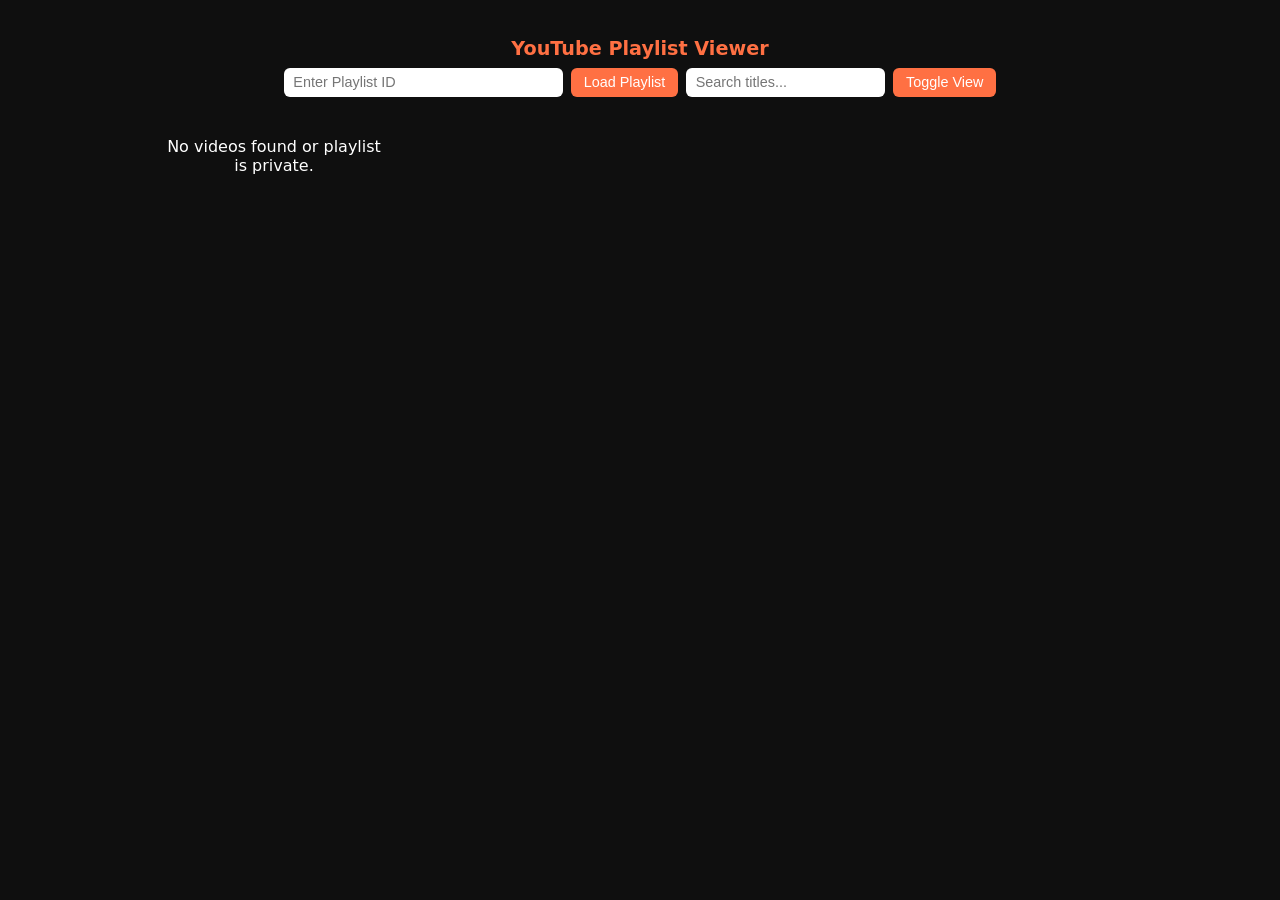
==== index.html @ bc44ed7c "YT PL fetching with search and enhancements" ====
<!DOCTYPE html>
<html lang="en">
<head>
  <meta charset="UTF-8" />
  <meta name="viewport" content="width=device-width, initial-scale=1.0" />
  <title>YouTube Playlist Viewer (Enhanced)</title>
  <style>
    body {
      font-family: system-ui, sans-serif;
      background: #0f0f0f;
      color: #fff;
      display: flex;
      flex-direction: column;
      align-items: center;
      padding: 1rem;
    }

    h1 {
      font-size: 1.2rem;
      margin-bottom: 0.5rem;
      color: #ff7043;
    }

    #controls {
      display: flex;
      flex-wrap: wrap;
      justify-content: center;
      gap: 0.5rem;
      margin-bottom: 1rem;
    }

    input[type="text"] {
      padding: 0.4rem 0.6rem;
      border: none;
      border-radius: 6px;
      outline: none;
      font-size: 0.9rem;
    }

    #playlistIdInput { width: 260px; }
    #searchInput { width: 180px; }

    button {
      background: #ff7043;
      border: none;
      border-radius: 6px;
      color: #fff;
      padding: 0.4rem 0.8rem;
      cursor: pointer;
      font-size: 0.9rem;
      transition: background 0.2s ease;
    }
    button:hover { background: #ff5722; }

    #sourceTag {
      font-size: 0.8rem;
      color: #999;
      margin-bottom: 0.5rem;
    }

    #playlistMeta {
      font-size: 0.85rem;
      color: #ccc;
      text-align: center;
      margin-bottom: 1rem;
    }

    #playlist {
      display: grid;
      grid-template-columns: repeat(auto-fill, minmax(220px, 1fr));
      gap: 1rem;
      width: 100%;
      max-width: 960px;
      text-align: center;
      transition: all 0.2s ease-in-out;
    }

    body.compact #playlist {
      grid-template-columns: repeat(auto-fill, minmax(120px, 1fr));
    }

    .video {
      background: #1c1c1c;
      border-radius: 12px;
      overflow: hidden;
      box-shadow: 0 2px 8px rgba(0,0,0,0.4);
      transition: transform 0.2s ease, box-shadow 0.2s ease;
    }

    .video:hover {
      transform: translateY(-4px);
      box-shadow: 0 4px 14px rgba(255, 112, 67, 0.5);
    }

    .thumb {
      width: 100%;
      aspect-ratio: 16 / 9;
      object-fit: cover;
    }

    .title {
      padding: 0.5rem 0.8rem 0.8rem;
      font-size: 0.9rem;
      line-height: 1.3;
      text-overflow: ellipsis;
      overflow: hidden;
      white-space: nowrap;
    }

    a { color: inherit; text-decoration: none; }

    .loading::after {
      content: "⏳";
      animation: spin 1.2s linear infinite;
      display: inline-block;
      margin-left: 8px;
    }

    @keyframes spin { 0%{transform:rotate(0deg);}100%{transform:rotate(360deg);} }
  </style>
</head>
<body>
  <h1>YouTube Playlist Viewer</h1>

  <div id="controls">
    <input id="playlistIdInput" type="text" placeholder="Enter Playlist ID" />
    <button id="loadBtn">Load Playlist</button>
    <input id="searchInput" type="text" placeholder="Search titles..." />
    <button id="viewToggleBtn">Toggle View</button>
  </div>

  <div id="sourceTag"></div>
  <div id="playlistMeta"></div>
  <div id="playlist">Loading playlist...</div>

  <script>
    // 🔹 Core XML Fetcher
    async function fetchXMLPlaylist(playlistId) {
      const feed = `https://www.youtube.com/feeds/videos.xml?playlist_id=${playlistId}`;
      const proxy = `https://corsproxy.io/?${encodeURIComponent(feed)}`;

      try {
        const response = await fetch(proxy);
        const xmlText = await response.text();
        const xml = new DOMParser().parseFromString(xmlText, "application/xml");

        // Get playlist metadata
        const playlistTitle = xml.querySelector("feed > title")?.textContent || "Untitled Playlist";
        const author = xml.querySelector("author > name")?.textContent || "Unknown";

        const entries = Array.from(xml.getElementsByTagName("entry"));
        const items = entries.map(entry => {
          const videoIdNode = Array.from(entry.children).find(n => n.localName === "videoId");
          const titleNode = Array.from(entry.children).find(n => n.localName === "title");
          const thumbNode = entry.getElementsByTagNameNS("*", "thumbnail")[0];

          const id = videoIdNode?.textContent?.trim();
          const title = titleNode?.textContent?.trim() || "Untitled";
          const thumb = thumbNode?.getAttribute("url");
          return id ? { id, title, thumb } : null;
        }).filter(Boolean);

        return { meta: { playlistTitle, author }, videos: items };
      } catch (e) {
        console.error("❌ XML fetch/parse error:", e);
        return { meta: null, videos: [] };
      }
    }

    // 🔹 Render playlist
    function renderPlaylist(videos) {
      const container = document.getElementById("playlist");
      if (!videos.length) {
        container.innerText = "No videos found or playlist is private.";
        return;
      }

      container.innerHTML = videos.map(v => `
        <a class="video" href="https://www.youtube.com/watch?v=${v.id}" target="_blank">
          <img class="thumb" src="${v.thumb}" loading="lazy" alt="${v.title}">
          <div class="title">${v.title}</div>
        </a>
      `).join("");
    }

    // 🔹 Show playlist info
    function showMeta(meta, source, count) {
      const sourceTag = document.getElementById("sourceTag");
      const metaDiv = document.getElementById("playlistMeta");
      sourceTag.innerText = `Source: ${source} — ${count} videos loaded`;
      metaDiv.innerText = `Playlist: ${meta.playlistTitle} | By: ${meta.author}`;
    }

    // 🔹 Main controller
    async function showPlaylist(playlistId) {
      const container = document.getElementById("playlist");
      container.classList.add("loading");
      container.innerText = "Fetching playlist...";
      document.getElementById("sourceTag").innerText = "";
      document.getElementById("playlistMeta").innerText = "";

      const { meta, videos } = await fetchXMLPlaylist(playlistId);

      container.classList.remove("loading");
      renderPlaylist(videos);
      if (meta) showMeta(meta, "XML Fallback", videos.length);

      // store for search
      window.currentVideos = videos;
    }

    // 🔹 Search filter
    document.getElementById("searchInput").addEventListener("input", e => {
      const query = e.target.value.toLowerCase();
      const filtered = window.currentVideos.filter(v => v.title.toLowerCase().includes(query));
      renderPlaylist(filtered);
      document.getElementById("sourceTag").innerText = `Filtered: ${filtered.length} / ${window.currentVideos.length}`;
    });

    // 🔹 Load new playlist ID
    document.getElementById("loadBtn").addEventListener("click", () => {
      const newId = document.getElementById("playlistIdInput").value.trim();
      if (!newId) return alert("Please enter a playlist ID.");
      showPlaylist(newId);
    });

    // 🔹 Toggle view mode
    document.getElementById("viewToggleBtn").addEventListener("click", () => {
      document.body.classList.toggle("compact");
    });

    // ✅ Initial load
    const defaultId = "PLMmqTuUsDkRKv4ulZiAYRoWLu1184CAkt";
    showPlaylist(defaultId);
  </script>
</body>
</html>
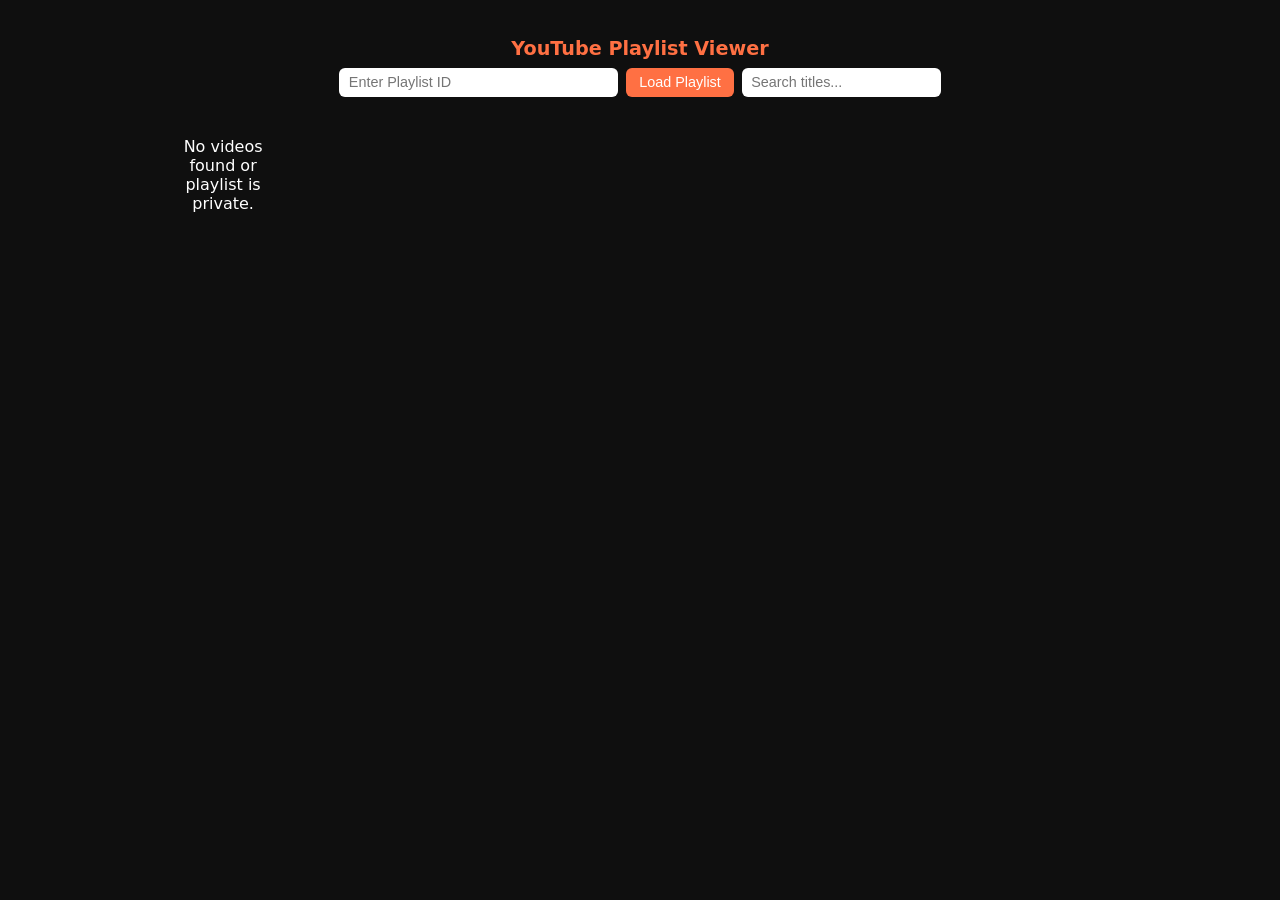
==== commit 13ce442d: "YT PL fetching with search and compact" ====
--- a/index.html
+++ b/index.html
@@ -3,7 +3,7 @@
 <head>
   <meta charset="UTF-8" />
   <meta name="viewport" content="width=device-width, initial-scale=1.0" />
-  <title>YouTube Playlist Viewer (Enhanced)</title>
+  <title>YouTube Playlist Viewer (Compact Mode)</title>
   <style>
     body {
       font-family: system-ui, sans-serif;
@@ -65,31 +65,28 @@
       margin-bottom: 1rem;
     }
 
+    /* 👇 Default compact grid */
     #playlist {
       display: grid;
-      grid-template-columns: repeat(auto-fill, minmax(220px, 1fr));
-      gap: 1rem;
+      grid-template-columns: repeat(auto-fill, minmax(120px, 1fr));
+      gap: 0.8rem;
       width: 100%;
       max-width: 960px;
       text-align: center;
       transition: all 0.2s ease-in-out;
     }
 
-    body.compact #playlist {
-      grid-template-columns: repeat(auto-fill, minmax(120px, 1fr));
-    }
-
     .video {
       background: #1c1c1c;
-      border-radius: 12px;
+      border-radius: 10px;
       overflow: hidden;
-      box-shadow: 0 2px 8px rgba(0,0,0,0.4);
+      box-shadow: 0 2px 6px rgba(0,0,0,0.4);
       transition: transform 0.2s ease, box-shadow 0.2s ease;
     }
 
     .video:hover {
-      transform: translateY(-4px);
-      box-shadow: 0 4px 14px rgba(255, 112, 67, 0.5);
+      transform: translateY(-3px);
+      box-shadow: 0 4px 12px rgba(255, 112, 67, 0.4);
     }
 
     .thumb {
@@ -99,9 +96,9 @@
     }
 
     .title {
-      padding: 0.5rem 0.8rem 0.8rem;
-      font-size: 0.9rem;
-      line-height: 1.3;
+      padding: 0.4rem 0.5rem 0.6rem;
+      font-size: 0.8rem;
+      line-height: 1.2;
       text-overflow: ellipsis;
       overflow: hidden;
       white-space: nowrap;
@@ -126,7 +123,6 @@
     <input id="playlistIdInput" type="text" placeholder="Enter Playlist ID" />
     <button id="loadBtn">Load Playlist</button>
     <input id="searchInput" type="text" placeholder="Search titles..." />
-    <button id="viewToggleBtn">Toggle View</button>
   </div>
 
   <div id="sourceTag"></div>
@@ -224,11 +220,6 @@
       showPlaylist(newId);
     });
 
-    // 🔹 Toggle view mode
-    document.getElementById("viewToggleBtn").addEventListener("click", () => {
-      document.body.classList.toggle("compact");
-    });
-
     // ✅ Initial load
     const defaultId = "PLMmqTuUsDkRKv4ulZiAYRoWLu1184CAkt";
     showPlaylist(defaultId);
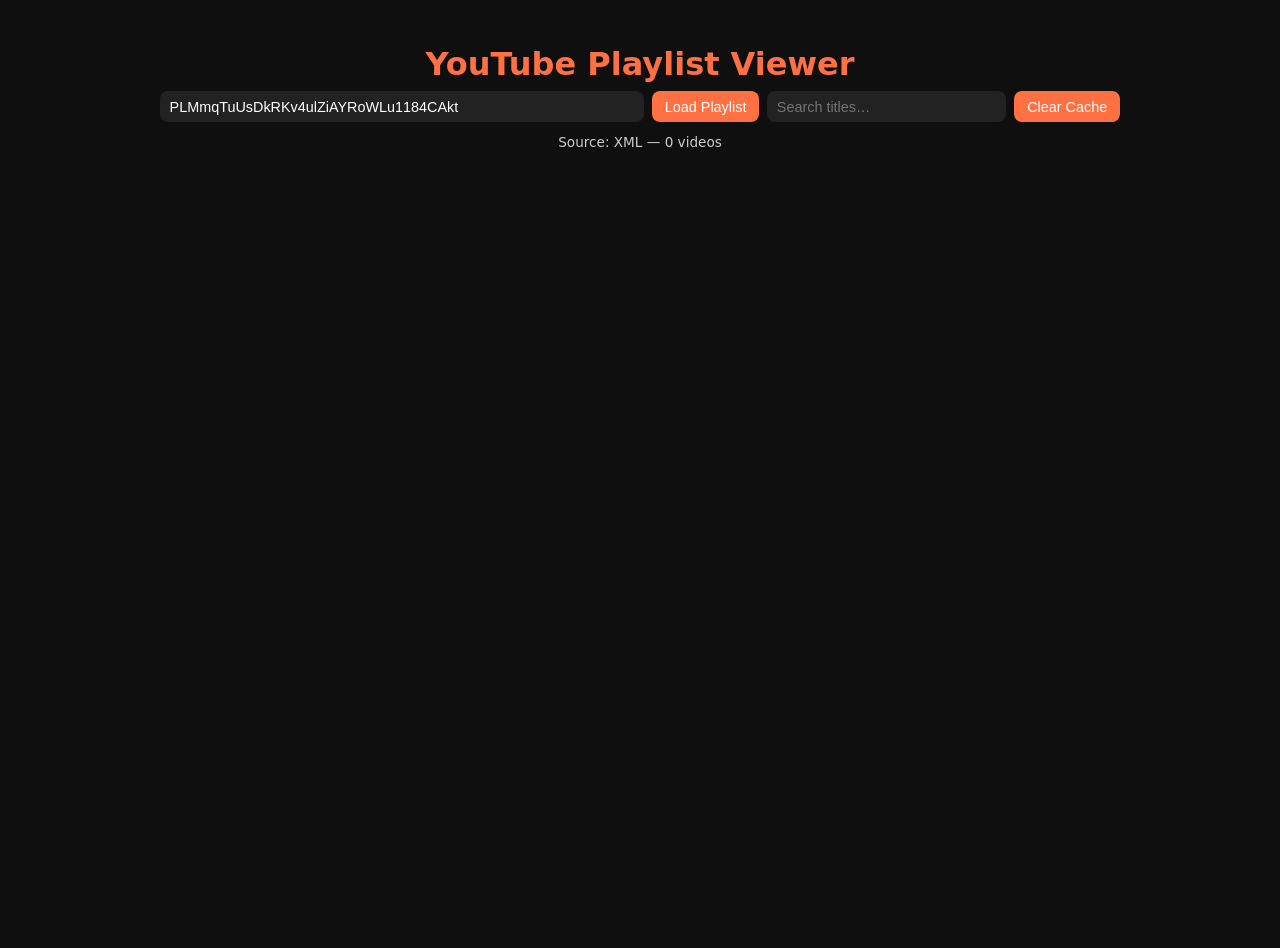
==== commit d8df60da: "Redesign into index script style" ====
--- a/index.html
+++ b/index.html
@@ -2,227 +2,33 @@
 <html lang="en">
 <head>
   <meta charset="UTF-8" />
-  <meta name="viewport" content="width=device-width, initial-scale=1.0" />
-  <title>YouTube Playlist Viewer (Compact Mode)</title>
-  <style>
-    body {
-      font-family: system-ui, sans-serif;
-      background: #0f0f0f;
-      color: #fff;
-      display: flex;
-      flex-direction: column;
-      align-items: center;
-      padding: 1rem;
-    }
-
-    h1 {
-      font-size: 1.2rem;
-      margin-bottom: 0.5rem;
-      color: #ff7043;
-    }
-
-    #controls {
-      display: flex;
-      flex-wrap: wrap;
-      justify-content: center;
-      gap: 0.5rem;
-      margin-bottom: 1rem;
-    }
-
-    input[type="text"] {
-      padding: 0.4rem 0.6rem;
-      border: none;
-      border-radius: 6px;
-      outline: none;
-      font-size: 0.9rem;
-    }
-
-    #playlistIdInput { width: 260px; }
-    #searchInput { width: 180px; }
-
-    button {
-      background: #ff7043;
-      border: none;
-      border-radius: 6px;
-      color: #fff;
-      padding: 0.4rem 0.8rem;
-      cursor: pointer;
-      font-size: 0.9rem;
-      transition: background 0.2s ease;
-    }
-    button:hover { background: #ff5722; }
-
-    #sourceTag {
-      font-size: 0.8rem;
-      color: #999;
-      margin-bottom: 0.5rem;
-    }
-
-    #playlistMeta {
-      font-size: 0.85rem;
-      color: #ccc;
-      text-align: center;
-      margin-bottom: 1rem;
-    }
-
-    /* 👇 Default compact grid */
-    #playlist {
-      display: grid;
-      grid-template-columns: repeat(auto-fill, minmax(120px, 1fr));
-      gap: 0.8rem;
-      width: 100%;
-      max-width: 960px;
-      text-align: center;
-      transition: all 0.2s ease-in-out;
-    }
-
-    .video {
-      background: #1c1c1c;
-      border-radius: 10px;
-      overflow: hidden;
-      box-shadow: 0 2px 6px rgba(0,0,0,0.4);
-      transition: transform 0.2s ease, box-shadow 0.2s ease;
-    }
-
-    .video:hover {
-      transform: translateY(-3px);
-      box-shadow: 0 4px 12px rgba(255, 112, 67, 0.4);
-    }
-
-    .thumb {
-      width: 100%;
-      aspect-ratio: 16 / 9;
-      object-fit: cover;
-    }
-
-    .title {
-      padding: 0.4rem 0.5rem 0.6rem;
-      font-size: 0.8rem;
-      line-height: 1.2;
-      text-overflow: ellipsis;
-      overflow: hidden;
-      white-space: nowrap;
-    }
-
-    a { color: inherit; text-decoration: none; }
-
-    .loading::after {
-      content: "⏳";
-      animation: spin 1.2s linear infinite;
-      display: inline-block;
-      margin-left: 8px;
-    }
-
-    @keyframes spin { 0%{transform:rotate(0deg);}100%{transform:rotate(360deg);} }
-  </style>
+  <meta name="viewport" content="width=device-width, initial-scale=1.0"/>
+  <title>YouTube Playlist Viewer</title>
+  <link rel="stylesheet" href="style.css" />
 </head>
 <body>
   <h1>YouTube Playlist Viewer</h1>
 
   <div id="controls">
-    <input id="playlistIdInput" type="text" placeholder="Enter Playlist ID" />
+    <input id="playlistIdInput" type="text" placeholder="Paste playlist URL or ID…" />
     <button id="loadBtn">Load Playlist</button>
-    <input id="searchInput" type="text" placeholder="Search titles..." />
+    <input id="searchInput" type="text" placeholder="Search titles…" />
+    <button id="clearCacheBtn">Clear Cache</button>
   </div>
 
   <div id="sourceTag"></div>
   <div id="playlistMeta"></div>
   <div id="playlist">Loading playlist...</div>
+  <div id="sentinel"></div>
 
-  <script>
-    // 🔹 Core XML Fetcher
-    async function fetchXMLPlaylist(playlistId) {
-      const feed = `https://www.youtube.com/feeds/videos.xml?playlist_id=${playlistId}`;
-      const proxy = `https://corsproxy.io/?${encodeURIComponent(feed)}`;
+  <!-- Mini Player -->
+  <div id="playerOverlay" role="dialog" aria-modal="true">
+    <div id="playerCard">
+      <button id="playerClose" title="Close">✕</button>
+      <iframe id="playerFrame" allow="autoplay; encrypted-media" allowfullscreen></iframe>
+    </div>
+  </div>
 
-      try {
-        const response = await fetch(proxy);
-        const xmlText = await response.text();
-        const xml = new DOMParser().parseFromString(xmlText, "application/xml");
-
-        // Get playlist metadata
-        const playlistTitle = xml.querySelector("feed > title")?.textContent || "Untitled Playlist";
-        const author = xml.querySelector("author > name")?.textContent || "Unknown";
-
-        const entries = Array.from(xml.getElementsByTagName("entry"));
-        const items = entries.map(entry => {
-          const videoIdNode = Array.from(entry.children).find(n => n.localName === "videoId");
-          const titleNode = Array.from(entry.children).find(n => n.localName === "title");
-          const thumbNode = entry.getElementsByTagNameNS("*", "thumbnail")[0];
-
-          const id = videoIdNode?.textContent?.trim();
-          const title = titleNode?.textContent?.trim() || "Untitled";
-          const thumb = thumbNode?.getAttribute("url");
-          return id ? { id, title, thumb } : null;
-        }).filter(Boolean);
-
-        return { meta: { playlistTitle, author }, videos: items };
-      } catch (e) {
-        console.error("❌ XML fetch/parse error:", e);
-        return { meta: null, videos: [] };
-      }
-    }
-
-    // 🔹 Render playlist
-    function renderPlaylist(videos) {
-      const container = document.getElementById("playlist");
-      if (!videos.length) {
-        container.innerText = "No videos found or playlist is private.";
-        return;
-      }
-
-      container.innerHTML = videos.map(v => `
-        <a class="video" href="https://www.youtube.com/watch?v=${v.id}" target="_blank">
-          <img class="thumb" src="${v.thumb}" loading="lazy" alt="${v.title}">
-          <div class="title">${v.title}</div>
-        </a>
-      `).join("");
-    }
-
-    // 🔹 Show playlist info
-    function showMeta(meta, source, count) {
-      const sourceTag = document.getElementById("sourceTag");
-      const metaDiv = document.getElementById("playlistMeta");
-      sourceTag.innerText = `Source: ${source} — ${count} videos loaded`;
-      metaDiv.innerText = `Playlist: ${meta.playlistTitle} | By: ${meta.author}`;
-    }
-
-    // 🔹 Main controller
-    async function showPlaylist(playlistId) {
-      const container = document.getElementById("playlist");
-      container.classList.add("loading");
-      container.innerText = "Fetching playlist...";
-      document.getElementById("sourceTag").innerText = "";
-      document.getElementById("playlistMeta").innerText = "";
-
-      const { meta, videos } = await fetchXMLPlaylist(playlistId);
-
-      container.classList.remove("loading");
-      renderPlaylist(videos);
-      if (meta) showMeta(meta, "XML Fallback", videos.length);
-
-      // store for search
-      window.currentVideos = videos;
-    }
-
-    // 🔹 Search filter
-    document.getElementById("searchInput").addEventListener("input", e => {
-      const query = e.target.value.toLowerCase();
-      const filtered = window.currentVideos.filter(v => v.title.toLowerCase().includes(query));
-      renderPlaylist(filtered);
-      document.getElementById("sourceTag").innerText = `Filtered: ${filtered.length} / ${window.currentVideos.length}`;
-    });
-
-    // 🔹 Load new playlist ID
-    document.getElementById("loadBtn").addEventListener("click", () => {
-      const newId = document.getElementById("playlistIdInput").value.trim();
-      if (!newId) return alert("Please enter a playlist ID.");
-      showPlaylist(newId);
-    });
-
-    // ✅ Initial load
-    const defaultId = "PLMmqTuUsDkRKv4ulZiAYRoWLu1184CAkt";
-    showPlaylist(defaultId);
-  </script>
+  <script src="script.js" defer></script>
 </body>
 </html>
--- a/style.css
+++ b/style.css
@@ -0,0 +1,64 @@
+:root {
+  --accent:#ff7043;
+  --bg:#0f0f0f;
+  --card:#1c1c1c;
+  --text:#fff;
+  --muted:#ccc;
+  --muted-2:#999;
+  --shadow:rgba(0,0,0,0.4);
+  --shadow-accent:rgba(255,112,67,0.5);
+}
+body {
+  font-family:system-ui,sans-serif;
+  background:var(--bg);
+  color:var(--text);
+  display:flex;
+  flex-direction:column;
+  align-items:center;
+  padding:1rem;
+  min-height:100svh;
+}
+h1 {color:var(--accent);margin-bottom:.5rem;}
+#controls {
+  display:flex;flex-wrap:wrap;justify-content:center;
+  gap:.5rem;margin-bottom:.75rem;width:100%;max-width:960px;
+}
+input[type=text]{background:#222;color:var(--text);border:none;border-radius:8px;padding:.45rem .6rem;font-size:.9rem;}
+#playlistIdInput{flex:1 1 320px;min-width:240px;}
+#searchInput{flex:0 1 220px;}
+button {
+  background:var(--accent);color:#fff;border:none;border-radius:8px;
+  padding:.45rem .8rem;font-size:.9rem;cursor:pointer;transition:background .2s;
+}
+button:hover{background:#ff5722;}
+#sourceTag,#playlistMeta{
+  width:100%;max-width:960px;text-align:center;font-size:.85rem;margin-bottom:.35rem;color:var(--muted);
+}
+#playlist{
+  display:grid;grid-template-columns:repeat(auto-fill,minmax(120px,1fr));
+  gap:.8rem;width:100%;max-width:960px;transition:all .2s ease-in-out;min-height:120px;
+}
+.video{
+  background:var(--card);border-radius:10px;overflow:hidden;
+  box-shadow:0 2px 6px var(--shadow);transition:transform .2s,box-shadow .2s;
+}
+.video:hover{transform:translateY(-3px);box-shadow:0 4px 12px var(--shadow-accent);}
+.thumb{width:100%;aspect-ratio:16/9;object-fit:cover;}
+.title{padding:.4rem .5rem .6rem;font-size:.8rem;white-space:nowrap;overflow:hidden;text-overflow:ellipsis;}
+a{color:inherit;text-decoration:none;}
+.loading::after{content:"⏳";margin-left:8px;animation:spin 1.2s linear infinite;}
+@keyframes spin{0%{transform:rotate(0)}100%{transform:rotate(360deg)}}
+#playerOverlay{
+  position:fixed;inset:0;background:rgba(0,0,0,.8);display:none;
+  align-items:center;justify-content:center;z-index:9999;padding:1rem;
+}
+#playerCard{
+  background:#111;width:min(92vw,860px);aspect-ratio:16/9;border-radius:12px;
+  box-shadow:0 10px 30px rgba(0,0,0,.6);position:relative;overflow:hidden;
+}
+#playerFrame{width:100%;height:100%;border:0;background:#000;}
+#playerClose{
+  position:absolute;top:8px;right:8px;background:rgba(0,0,0,.6);
+  border:1px solid #444;color:#fff;border-radius:999px;padding:6px 10px;cursor:pointer;
+}
+#sentinel{width:100%;height:40px;text-align:center;margin-top:1rem;}
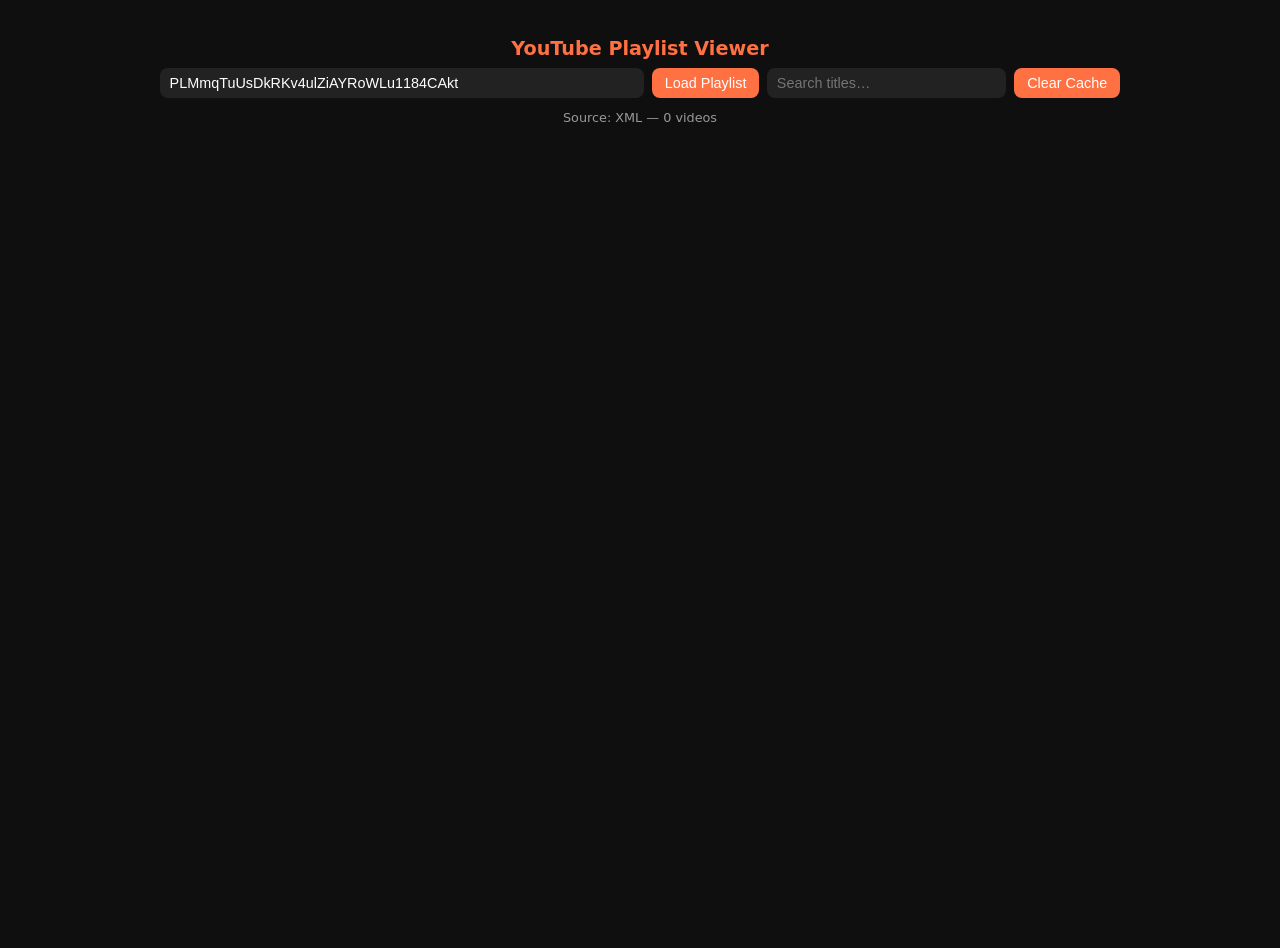
==== commit 7f921cb9: "Update mini player overlay with adaptive sizing and presets" ====
--- a/index.html
+++ b/index.html
@@ -3,8 +3,8 @@
 <head>
   <meta charset="UTF-8" />
   <meta name="viewport" content="width=device-width, initial-scale=1.0"/>
-  <title>YouTube Playlist Viewer</title>
-  <link rel="stylesheet" href="style.css" />
+  <title>YouTube Playlist Viewer (Rabbit R1)</title>
+  <link rel="stylesheet" href="style.css">
 </head>
 <body>
   <h1>YouTube Playlist Viewer</h1>
@@ -21,10 +21,17 @@
   <div id="playlist">Loading playlist...</div>
   <div id="sentinel"></div>
 
-  <!-- Mini Player -->
-  <div id="playerOverlay" role="dialog" aria-modal="true">
+  <!-- Mini Player Overlay -->
+  <div id="playerOverlay" role="dialog" aria-modal="true" aria-label="Now Playing">
     <div id="playerCard">
-      <button id="playerClose" title="Close">✕</button>
+      <div id="playerToolbar">
+        <div id="sizeButtons">
+          <button data-size="small" title="Small">S</button>
+          <button data-size="medium" title="Medium">M</button>
+          <button data-size="large" title="Large">L</button>
+        </div>
+        <button id="playerClose" title="Close">✕</button>
+      </div>
       <iframe id="playerFrame" allow="autoplay; encrypted-media" allowfullscreen></iframe>
     </div>
   </div>
--- a/style.css
+++ b/style.css
@@ -1,64 +1,215 @@
 :root {
-  --accent:#ff7043;
-  --bg:#0f0f0f;
-  --card:#1c1c1c;
-  --text:#fff;
-  --muted:#ccc;
-  --muted-2:#999;
-  --shadow:rgba(0,0,0,0.4);
-  --shadow-accent:rgba(255,112,67,0.5);
-}
+  --accent: #ff7043;
+  --bg: #0f0f0f;
+  --card: #1c1c1c;
+  --text: #ffffff;
+  --muted: #cccccc;
+  --muted-2: #999999;
+  --shadow: rgba(0,0,0,0.4);
+  --shadow-accent: rgba(255,112,67,0.5);
+}
+
 body {
-  font-family:system-ui,sans-serif;
-  background:var(--bg);
-  color:var(--text);
-  display:flex;
-  flex-direction:column;
-  align-items:center;
-  padding:1rem;
-  min-height:100svh;
-}
-h1 {color:var(--accent);margin-bottom:.5rem;}
+  font-family: system-ui, sans-serif;
+  background: var(--bg);
+  color: var(--text);
+  display: flex;
+  flex-direction: column;
+  align-items: center;
+  padding: 1rem;
+  min-height: 100svh;
+}
+
+h1 {
+  font-size: 1.2rem;
+  margin-bottom: 0.5rem;
+  color: var(--accent);
+  text-align: center;
+}
+
 #controls {
-  display:flex;flex-wrap:wrap;justify-content:center;
-  gap:.5rem;margin-bottom:.75rem;width:100%;max-width:960px;
-}
-input[type=text]{background:#222;color:var(--text);border:none;border-radius:8px;padding:.45rem .6rem;font-size:.9rem;}
-#playlistIdInput{flex:1 1 320px;min-width:240px;}
-#searchInput{flex:0 1 220px;}
+  display: flex;
+  flex-wrap: wrap;
+  justify-content: center;
+  gap: 0.5rem;
+  margin-bottom: 0.75rem;
+  width: 100%;
+  max-width: 960px;
+}
+
+input[type="text"] {
+  padding: 0.45rem 0.6rem;
+  border: none;
+  border-radius: 8px;
+  outline: none;
+  font-size: 0.9rem;
+  background: #222;
+  color: var(--text);
+}
+#playlistIdInput { flex: 1 1 320px; min-width: 240px; }
+#searchInput { flex: 0 1 220px; }
+
 button {
-  background:var(--accent);color:#fff;border:none;border-radius:8px;
-  padding:.45rem .8rem;font-size:.9rem;cursor:pointer;transition:background .2s;
-}
-button:hover{background:#ff5722;}
-#sourceTag,#playlistMeta{
-  width:100%;max-width:960px;text-align:center;font-size:.85rem;margin-bottom:.35rem;color:var(--muted);
-}
-#playlist{
-  display:grid;grid-template-columns:repeat(auto-fill,minmax(120px,1fr));
-  gap:.8rem;width:100%;max-width:960px;transition:all .2s ease-in-out;min-height:120px;
-}
-.video{
-  background:var(--card);border-radius:10px;overflow:hidden;
-  box-shadow:0 2px 6px var(--shadow);transition:transform .2s,box-shadow .2s;
-}
-.video:hover{transform:translateY(-3px);box-shadow:0 4px 12px var(--shadow-accent);}
-.thumb{width:100%;aspect-ratio:16/9;object-fit:cover;}
-.title{padding:.4rem .5rem .6rem;font-size:.8rem;white-space:nowrap;overflow:hidden;text-overflow:ellipsis;}
-a{color:inherit;text-decoration:none;}
-.loading::after{content:"⏳";margin-left:8px;animation:spin 1.2s linear infinite;}
-@keyframes spin{0%{transform:rotate(0)}100%{transform:rotate(360deg)}}
-#playerOverlay{
-  position:fixed;inset:0;background:rgba(0,0,0,.8);display:none;
-  align-items:center;justify-content:center;z-index:9999;padding:1rem;
-}
-#playerCard{
-  background:#111;width:min(92vw,860px);aspect-ratio:16/9;border-radius:12px;
-  box-shadow:0 10px 30px rgba(0,0,0,.6);position:relative;overflow:hidden;
-}
-#playerFrame{width:100%;height:100%;border:0;background:#000;}
-#playerClose{
-  position:absolute;top:8px;right:8px;background:rgba(0,0,0,.6);
-  border:1px solid #444;color:#fff;border-radius:999px;padding:6px 10px;cursor:pointer;
-}
-#sentinel{width:100%;height:40px;text-align:center;margin-top:1rem;}
+  background: var(--accent);
+  border: none;
+  border-radius: 8px;
+  color: #fff;
+  padding: 0.45rem 0.8rem;
+  cursor: pointer;
+  font-size: 0.9rem;
+  transition: background 0.2s ease;
+}
+button:hover { background: #ff5722; }
+
+#sourceTag {
+  font-size: 0.8rem;
+  color: var(--muted-2);
+  margin-bottom: 0.35rem;
+  text-align: center;
+  width: 100%;
+  max-width: 960px;
+}
+
+#playlistMeta {
+  font-size: 0.85rem;
+  color: var(--muted);
+  text-align: center;
+  margin-bottom: 0.8rem;
+  width: 100%;
+  max-width: 960px;
+}
+
+/* Compact grid */
+#playlist {
+  display: grid;
+  grid-template-columns: repeat(auto-fill, minmax(120px, 1fr));
+  gap: 0.8rem;
+  width: 100%;
+  max-width: 960px;
+  transition: all 0.2s ease-in-out;
+  min-height: 120px;
+}
+
+.video {
+  background: var(--card);
+  border-radius: 10px;
+  overflow: hidden;
+  box-shadow: 0 2px 6px var(--shadow);
+  transition: transform 0.2s ease, box-shadow 0.2s ease;
+}
+.video:hover {
+  transform: translateY(-3px);
+  box-shadow: 0 4px 12px var(--shadow-accent);
+}
+
+.thumb {
+  width: 100%;
+  aspect-ratio: 16/9;
+  object-fit: cover;
+  display: block;
+}
+
+.title {
+  padding: 0.4rem 0.5rem 0.6rem;
+  font-size: 0.8rem;
+  line-height: 1.2;
+  text-overflow: ellipsis;
+  overflow: hidden;
+  white-space: nowrap;
+}
+
+a { color: inherit; text-decoration: none; }
+
+/* Mini Player Overlay */
+#playerOverlay {
+  position: fixed;
+  inset: 0;
+  background: rgba(0,0,0,0.8);
+  display: none;
+  align-items: center;
+  justify-content: center;
+  z-index: 9999;
+  padding: 1rem;
+}
+
+#playerCard {
+  background: #111;
+  width: min(92vw, 860px);
+  aspect-ratio: 16/9;
+  border-radius: 12px;
+  box-shadow: 0 10px 30px rgba(0,0,0,0.6);
+  position: relative;
+  overflow: hidden;
+  transition: width 0.25s ease, aspect-ratio 0.25s ease;
+}
+
+#playerToolbar {
+  position: absolute;
+  top: 6px;
+  right: 6px;
+  left: 6px;
+  display: flex;
+  justify-content: space-between;
+  align-items: center;
+  z-index: 10;
+}
+
+#sizeButtons {
+  display: flex;
+  gap: 0.25rem;
+}
+
+#sizeButtons button {
+  background: rgba(0,0,0,0.6);
+  color: #fff;
+  border: 1px solid #444;
+  border-radius: 5px;
+  padding: 3px 6px;
+  font-size: 0.8rem;
+}
+
+#playerClose {
+  background: rgba(0,0,0,0.6);
+  border: 1px solid #444;
+  color: #fff;
+  border-radius: 999px;
+  padding: 6px 10px;
+  cursor: pointer;
+  font-size: 0.9rem;
+}
+
+#playerFrame {
+  width: 100%;
+  height: 100%;
+  border: 0;
+  display: block;
+  background: #000;
+}
+
+/* Portrait adaptive ratio */
+@media (orientation: portrait) {
+  #playerCard {
+    aspect-ratio: 9/16;
+    width: min(92vw, 240px);
+  }
+}
+
+/* Size presets (override) */
+#playerCard.size-small  { width: 240px; aspect-ratio: 16/9; }
+#playerCard.size-medium { width: 480px; aspect-ratio: 16/9; }
+#playerCard.size-large  { width: 860px; aspect-ratio: 16/9; }
+
+#sentinel {
+  width: 100%;
+  height: 40px;
+  text-align: center;
+  margin-top: 1rem;
+}
+
+.loading::after {
+  content: "⏳";
+  animation: spin 1.2s linear infinite;
+  display: inline-block;
+  margin-left: 8px;
+}
+@keyframes spin { 0%{transform:rotate(0deg);}100%{transform:rotate(360deg);} }
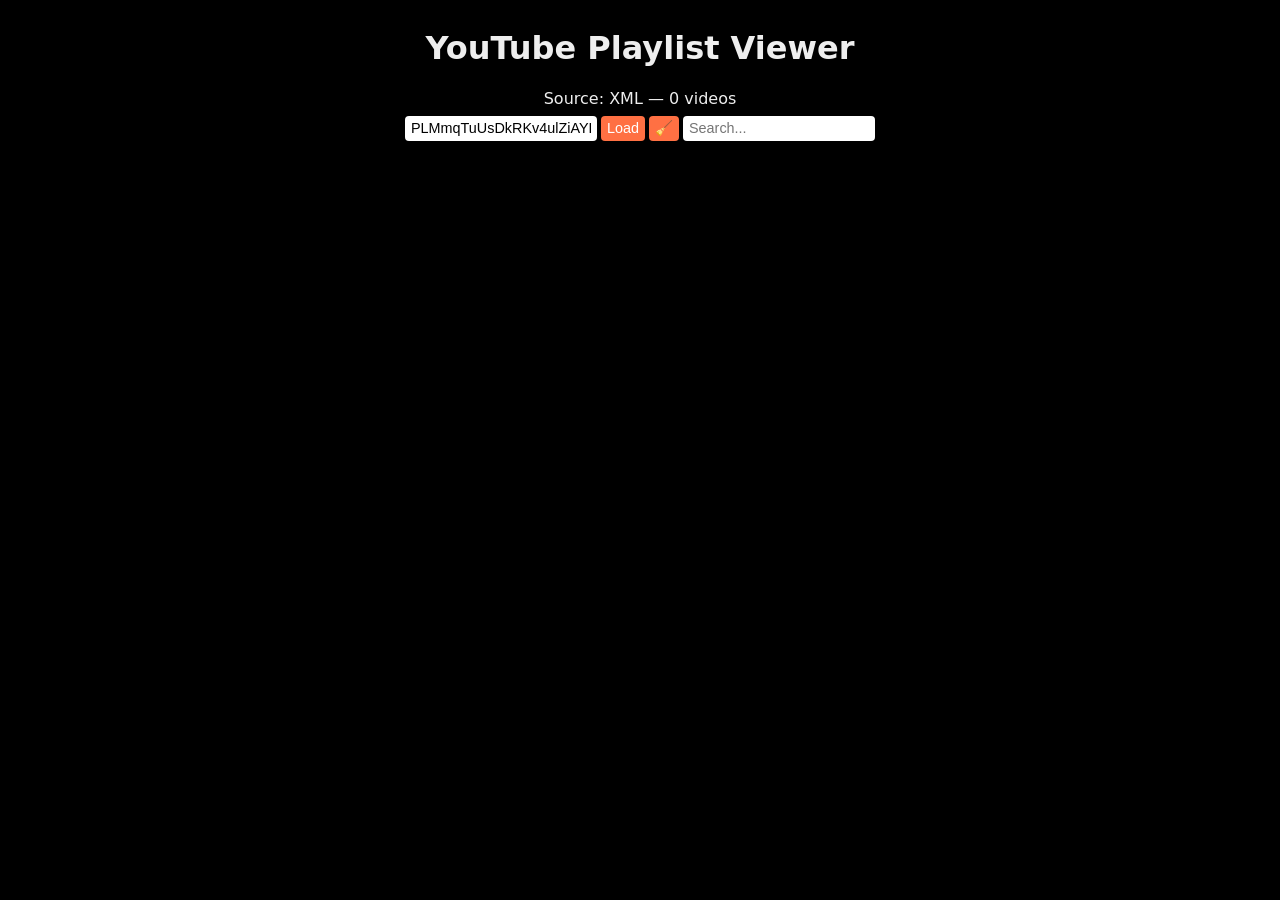
==== commit 363322b5: "Update mini player overlay with adaptive sizing and presets" ====
--- a/index.html
+++ b/index.html
@@ -2,40 +2,43 @@
 <html lang="en">
 <head>
   <meta charset="UTF-8" />
-  <meta name="viewport" content="width=device-width, initial-scale=1.0"/>
-  <title>YouTube Playlist Viewer (Rabbit R1)</title>
-  <link rel="stylesheet" href="style.css">
+  <meta name="viewport" content="width=device-width, initial-scale=1.0" />
+  <title>YouTube Playlist Viewer</title>
+  <link rel="stylesheet" href="style.css" />
 </head>
 <body>
-  <h1>YouTube Playlist Viewer</h1>
+  <header>
+    <h1>YouTube Playlist Viewer</h1>
+    <div id="sourceTag">Source: —</div>
+    <div id="playlistMeta"></div>
+    <div class="topbar">
+      <input id="playlistIdInput" placeholder="Enter playlist URL or ID" />
+      <button id="loadBtn">Load</button>
+      <button id="clearCacheBtn">🧹</button>
+      <input id="searchInput" placeholder="Search..." />
+    </div>
+  </header>
 
-  <div id="controls">
-    <input id="playlistIdInput" type="text" placeholder="Paste playlist URL or ID…" />
-    <button id="loadBtn">Load Playlist</button>
-    <input id="searchInput" type="text" placeholder="Search titles…" />
-    <button id="clearCacheBtn">Clear Cache</button>
-  </div>
-
-  <div id="sourceTag"></div>
-  <div id="playlistMeta"></div>
-  <div id="playlist">Loading playlist...</div>
+  <main id="playlist" class="loading">Loading…</main>
   <div id="sentinel"></div>
 
-  <!-- Mini Player Overlay -->
-  <div id="playerOverlay" role="dialog" aria-modal="true" aria-label="Now Playing">
+  <!-- ✅ Player overlay -->
+  <div id="playerOverlay">
     <div id="playerCard">
-      <div id="playerToolbar">
-        <div id="sizeButtons">
-          <button data-size="small" title="Small">S</button>
-          <button data-size="medium" title="Medium">M</button>
-          <button data-size="large" title="Large">L</button>
-        </div>
-        <button id="playerClose" title="Close">✕</button>
+      <iframe id="playerFrame" allowfullscreen></iframe>
+    </div>
+
+    <!-- ✅ Toolbar moved OUTSIDE the playerCard -->
+    <div id="playerToolbar">
+      <div id="sizeButtons">
+        <button data-size="small" title="Small">S</button>
+        <button data-size="medium" title="Medium">M</button>
+        <button data-size="large" title="Large">L</button>
       </div>
-      <iframe id="playerFrame" allow="autoplay; encrypted-media" allowfullscreen></iframe>
+      <button id="playerClose" title="Close">✕</button>
     </div>
   </div>
 
-  <script src="script.js" defer></script>
+  <script src="script.js"></script>
 </body>
 </html>
--- a/style.css
+++ b/style.css
@@ -1,135 +1,80 @@
 :root {
-  --accent: #ff7043;
-  --bg: #0f0f0f;
-  --card: #1c1c1c;
-  --text: #ffffff;
-  --muted: #cccccc;
-  --muted-2: #999999;
-  --shadow: rgba(0,0,0,0.4);
-  --shadow-accent: rgba(255,112,67,0.5);
+  --bg-color: #000;
+  --text-color: #eee;
+  --accent-color: #ff7043;
+  --font-family: system-ui, sans-serif;
 }
 
 body {
-  font-family: system-ui, sans-serif;
-  background: var(--bg);
-  color: var(--text);
-  display: flex;
-  flex-direction: column;
-  align-items: center;
-  padding: 1rem;
-  min-height: 100svh;
-}
-
-h1 {
-  font-size: 1.2rem;
-  margin-bottom: 0.5rem;
-  color: var(--accent);
+  background: var(--bg-color);
+  color: var(--text-color);
+  font-family: var(--font-family);
+  margin: 0;
+  padding: 0;
   text-align: center;
 }
 
-#controls {
+header {
+  padding: 0.5rem;
+}
+
+.topbar {
+  display: flex;
+  justify-content: center;
+  gap: 4px;
+  flex-wrap: wrap;
+  margin-top: 0.5rem;
+}
+
+input, button {
+  font-size: 0.9rem;
+  padding: 4px 6px;
+  border: none;
+  border-radius: 4px;
+}
+
+button {
+  background: var(--accent-color);
+  color: white;
+  cursor: pointer;
+}
+button:hover { opacity: 0.85; }
+
+#playlist {
   display: flex;
   flex-wrap: wrap;
   justify-content: center;
-  gap: 0.5rem;
-  margin-bottom: 0.75rem;
-  width: 100%;
-  max-width: 960px;
-}
-
-input[type="text"] {
-  padding: 0.45rem 0.6rem;
-  border: none;
-  border-radius: 8px;
-  outline: none;
-  font-size: 0.9rem;
-  background: #222;
-  color: var(--text);
-}
-#playlistIdInput { flex: 1 1 320px; min-width: 240px; }
-#searchInput { flex: 0 1 220px; }
-
-button {
-  background: var(--accent);
-  border: none;
-  border-radius: 8px;
-  color: #fff;
-  padding: 0.45rem 0.8rem;
-  cursor: pointer;
-  font-size: 0.9rem;
-  transition: background 0.2s ease;
-}
-button:hover { background: #ff5722; }
-
-#sourceTag {
-  font-size: 0.8rem;
-  color: var(--muted-2);
-  margin-bottom: 0.35rem;
-  text-align: center;
-  width: 100%;
-  max-width: 960px;
-}
-
-#playlistMeta {
-  font-size: 0.85rem;
-  color: var(--muted);
-  text-align: center;
-  margin-bottom: 0.8rem;
-  width: 100%;
-  max-width: 960px;
-}
-
-/* Compact grid */
-#playlist {
-  display: grid;
-  grid-template-columns: repeat(auto-fill, minmax(120px, 1fr));
-  gap: 0.8rem;
-  width: 100%;
-  max-width: 960px;
-  transition: all 0.2s ease-in-out;
-  min-height: 120px;
+  gap: 6px;
+  padding: 8px;
 }
 
 .video {
-  background: var(--card);
-  border-radius: 10px;
-  overflow: hidden;
-  box-shadow: 0 2px 6px var(--shadow);
-  transition: transform 0.2s ease, box-shadow 0.2s ease;
+  width: 140px;
+  text-decoration: none;
+  color: inherit;
 }
-.video:hover {
-  transform: translateY(-3px);
-  box-shadow: 0 4px 12px var(--shadow-accent);
+.video img.thumb {
+  width: 100%;
+  border-radius: 6px;
+}
+.video .title {
+  font-size: 0.8rem;
+  margin-top: 2px;
+  line-height: 1.2;
 }
 
-.thumb {
-  width: 100%;
-  aspect-ratio: 16/9;
-  object-fit: cover;
-  display: block;
-}
-
-.title {
-  padding: 0.4rem 0.5rem 0.6rem;
-  font-size: 0.8rem;
-  line-height: 1.2;
-  text-overflow: ellipsis;
-  overflow: hidden;
-  white-space: nowrap;
-}
-
-a { color: inherit; text-decoration: none; }
-
-/* Mini Player Overlay */
+/***********************
+ * Overlay
+ ***********************/
 #playerOverlay {
   position: fixed;
   inset: 0;
-  background: rgba(0,0,0,0.8);
+  background: rgba(0,0,0,0.85);
   display: none;
+  justify-content: center;
   align-items: center;
-  justify-content: center;
+  flex-direction: column;
   z-index: 9999;
-  padding: 1rem;
 }
 
 #playerCard {
@@ -137,56 +82,58 @@
   width: min(92vw, 860px);
   aspect-ratio: 16/9;
   border-radius: 12px;
-  box-shadow: 0 10px 30px rgba(0,0,0,0.6);
+  box-shadow: 0 8px 25px rgba(0,0,0,0.7);
   position: relative;
   overflow: hidden;
-  transition: width 0.25s ease, aspect-ratio 0.25s ease;
-}
-
-#playerToolbar {
-  position: absolute;
-  top: 6px;
-  right: 6px;
-  left: 6px;
-  display: flex;
-  justify-content: space-between;
-  align-items: center;
-  z-index: 10;
-}
-
-#sizeButtons {
-  display: flex;
-  gap: 0.25rem;
-}
-
-#sizeButtons button {
-  background: rgba(0,0,0,0.6);
-  color: #fff;
-  border: 1px solid #444;
-  border-radius: 5px;
-  padding: 3px 6px;
-  font-size: 0.8rem;
-}
-
-#playerClose {
-  background: rgba(0,0,0,0.6);
-  border: 1px solid #444;
-  color: #fff;
-  border-radius: 999px;
-  padding: 6px 10px;
-  cursor: pointer;
-  font-size: 0.9rem;
 }
 
 #playerFrame {
   width: 100%;
   height: 100%;
   border: 0;
+  background: #000;
   display: block;
-  background: #000;
 }
 
-/* Portrait adaptive ratio */
+/***********************
+ * Toolbar (outside iframe)
+ ***********************/
+#playerToolbar {
+  position: fixed;
+  bottom: 12px;
+  left: 0;
+  right: 0;
+  display: flex;
+  justify-content: space-between;
+  align-items: center;
+  padding: 6px 10px;
+  z-index: 10000; /* Above hardware layer */
+  pointer-events: auto;
+}
+
+#sizeButtons {
+  display: flex;
+  gap: 4px;
+}
+
+#sizeButtons button, #playerClose {
+  font-size: 0.9rem;
+  padding: 4px 8px;
+  border-radius: 6px;
+  border: none;
+  background: rgba(255,255,255,0.15);
+  color: #fff;
+  backdrop-filter: blur(3px);
+}
+
+#playerClose {
+  font-weight: bold;
+  background: rgba(255,0,0,0.25);
+}
+
+/***********************
+ * Adaptive Ratios + Presets
+ ***********************/
 @media (orientation: portrait) {
   #playerCard {
     aspect-ratio: 9/16;
@@ -194,22 +141,40 @@
   }
 }
 
-/* Size presets (override) */
-#playerCard.size-small  { width: 240px; aspect-ratio: 16/9; }
-#playerCard.size-medium { width: 480px; aspect-ratio: 16/9; }
-#playerCard.size-large  { width: 860px; aspect-ratio: 16/9; }
+#playerCard.size-small  { width: 240px; aspect-ratio:16/9; }
+#playerCard.size-medium { width: 480px; aspect-ratio:16/9; }
+#playerCard.size-large  { width: 860px; aspect-ratio:16/9; }
 
-#sentinel {
-  width: 100%;
-  height: 40px;
-  text-align: center;
-  margin-top: 1rem;
+/***********************
+ * Tiny-screen tuning (Rabbit R1)
+ ***********************/
+@media (max-width: 260px) {
+  #sizeButtons button {
+    font-size: 0.7rem;
+    padding: 2px 4px;
+  }
+  #playerClose {
+    font-size: 0.8rem;
+    padding: 4px 6px;
+  }
+  #playerToolbar {
+    bottom: 4px;
+    padding: 4px 6px;
+  }
 }
 
+/***********************
+ * Spinner (for loading)
+ ***********************/
 .loading::after {
-  content: "⏳";
-  animation: spin 1.2s linear infinite;
-  display: inline-block;
-  margin-left: 8px;
+  content: "";
+  display: block;
+  width: 24px;
+  height: 24px;
+  border: 3px solid rgba(255,255,255,0.3);
+  border-top-color: var(--accent-color);
+  border-radius: 50%;
+  animation: spin 1s linear infinite;
+  margin: 16px auto;
 }
 @keyframes spin { 0%{transform:rotate(0deg);}100%{transform:rotate(360deg);} }
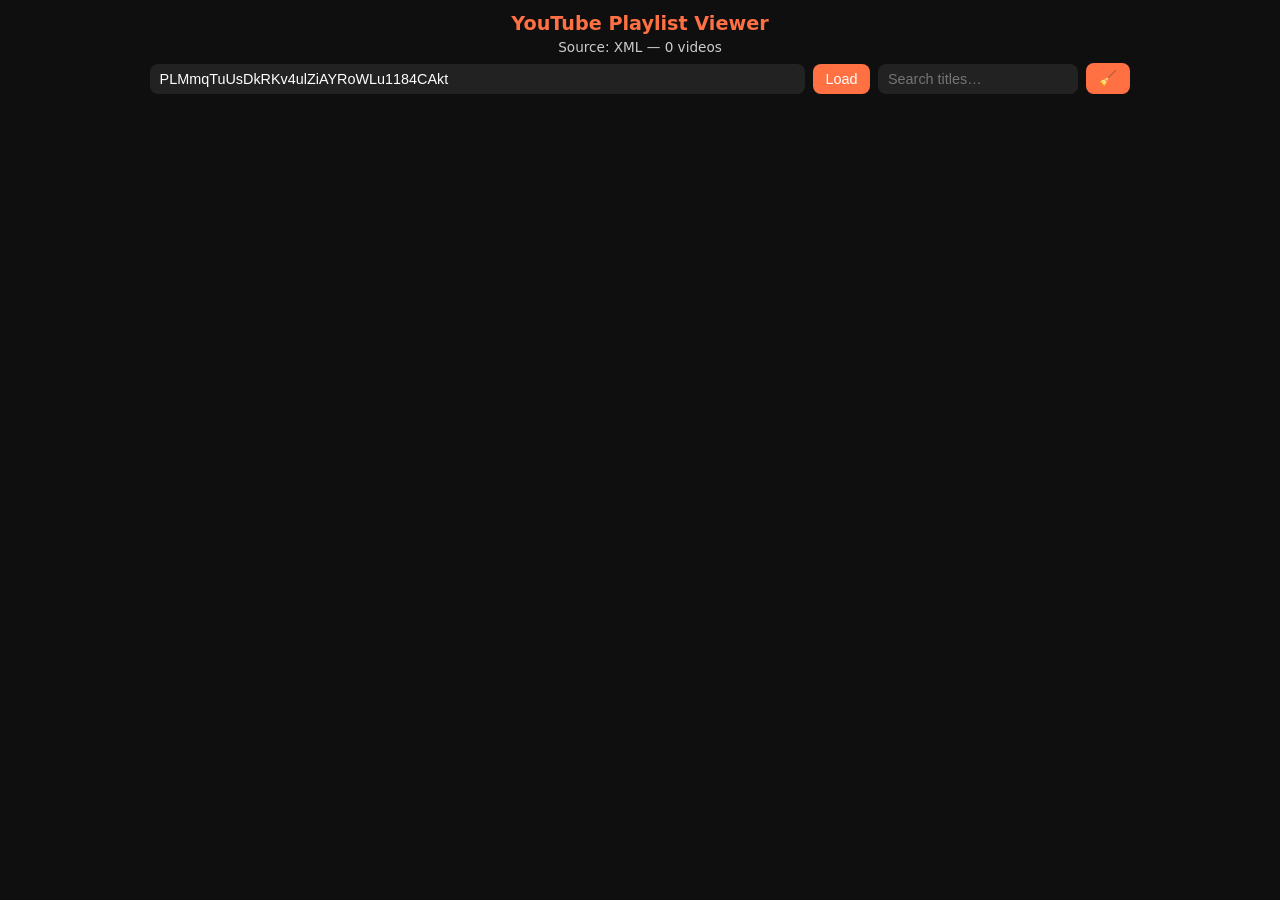
==== commit 30f05965: "Video presets to 4 aspect ratios" ====
--- a/index.html
+++ b/index.html
@@ -2,7 +2,7 @@
 <html lang="en">
 <head>
   <meta charset="UTF-8" />
-  <meta name="viewport" content="width=device-width, initial-scale=1.0" />
+  <meta name="viewport" content="width=device-width, initial-scale=1.0"/>
   <title>YouTube Playlist Viewer</title>
   <link rel="stylesheet" href="style.css" />
 </head>
@@ -11,34 +11,42 @@
     <h1>YouTube Playlist Viewer</h1>
     <div id="sourceTag">Source: —</div>
     <div id="playlistMeta"></div>
+
     <div class="topbar">
-      <input id="playlistIdInput" placeholder="Enter playlist URL or ID" />
+      <input id="playlistIdInput" type="text" placeholder="Paste playlist URL or ID…" />
       <button id="loadBtn">Load</button>
-      <button id="clearCacheBtn">🧹</button>
-      <input id="searchInput" placeholder="Search..." />
+      <input id="searchInput" type="text" placeholder="Search titles…" />
+      <button id="clearCacheBtn" title="Clear cache">🧹</button>
     </div>
   </header>
 
   <main id="playlist" class="loading">Loading…</main>
   <div id="sentinel"></div>
 
-  <!-- ✅ Player overlay -->
-  <div id="playerOverlay">
+  <!-- Player overlay -->
+  <div id="playerOverlay" role="dialog" aria-modal="true" aria-label="Now Playing">
     <div id="playerCard">
-      <iframe id="playerFrame" allowfullscreen></iframe>
+      <iframe id="playerFrame" allow="autoplay; encrypted-media" allowfullscreen></iframe>
     </div>
 
-    <!-- ✅ Toolbar moved OUTSIDE the playerCard -->
+    <!-- Toolbar (outside iframe to avoid z-index issues on Rabbit) -->
     <div id="playerToolbar">
-      <div id="sizeButtons">
-        <button data-size="small" title="Small">S</button>
-        <button data-size="medium" title="Medium">M</button>
-        <button data-size="large" title="Large">L</button>
+      <!-- Bottom-left aspect presets -->
+      <div id="aspectButtons" aria-label="Aspect presets">
+        <button data-aspect="portrait" title="Portrait">P</button>
+        <button data-aspect="wide"     title="Widescreen">W</button>
+        <button data-aspect="classic"  title="Classic">C</button>
+        <button data-aspect="square"   title="Square">S</button>
       </div>
+
+      <!-- Bottom-right close -->
       <button id="playerClose" title="Close">✕</button>
     </div>
+
+    <!-- Toast (fade in/out) -->
+    <div id="toast" role="status" aria-live="polite"></div>
   </div>
 
-  <script src="script.js"></script>
+  <script src="script.js" defer></script>
 </body>
 </html>
--- a/style.css
+++ b/style.css
@@ -1,80 +1,96 @@
 :root {
-  --bg-color: #000;
-  --text-color: #eee;
-  --accent-color: #ff7043;
-  --font-family: system-ui, sans-serif;
+  --accent: #ff7043;
+  --bg: #0f0f0f;
+  --card: #1c1c1c;
+  --text: #ffffff;
+  --muted: #cccccc;
+  --muted-2: #999999;
+  --shadow: rgba(0,0,0,0.4);
+  --shadow-accent: rgba(255,112,67,0.5);
+  --glass: rgba(255,255,255,0.14);
 }
 
+* { box-sizing: border-box; }
+
 body {
-  background: var(--bg-color);
-  color: var(--text-color);
-  font-family: var(--font-family);
+  background: var(--bg);
+  color: var(--text);
+  font-family: system-ui, sans-serif;
   margin: 0;
-  padding: 0;
   text-align: center;
 }
 
-header {
-  padding: 0.5rem;
+h1 {
+  color: var(--accent);
+  font-size: 1.2rem;
+  margin: .75rem 0 .25rem;
 }
 
+header { padding: 0 .75rem .25rem; }
+
 .topbar {
-  display: flex;
-  justify-content: center;
-  gap: 4px;
-  flex-wrap: wrap;
-  margin-top: 0.5rem;
+  display: flex; flex-wrap: wrap; gap: .5rem;
+  justify-content: center; align-items: center;
+  margin: .5rem auto; max-width: 980px;
 }
 
-input, button {
-  font-size: 0.9rem;
-  padding: 4px 6px;
-  border: none;
-  border-radius: 4px;
+input[type="text"] {
+  background:#222; color: var(--text);
+  border:none; border-radius:8px; padding:.45rem .6rem; font-size:.9rem;
+}
+#playlistIdInput { min-width: 260px; flex: 1 1 360px; }
+#searchInput     { min-width: 200px; }
+
+button {
+  background: var(--accent); color:#fff;
+  border: none; border-radius: 8px;
+  padding: .45rem .8rem; font-size: .9rem;
+  cursor: pointer; transition: background .2s;
+}
+button:hover { background: #ff5722; }
+
+#sourceTag, #playlistMeta {
+  color: var(--muted);
+  font-size: .85rem;
+  margin: .25rem auto;
 }
 
-button {
-  background: var(--accent-color);
-  color: white;
-  cursor: pointer;
+/* Playlist grid (compact) */
+#playlist {
+  display: grid;
+  grid-template-columns: repeat(auto-fill, minmax(120px,1fr));
+  gap: .8rem;
+  max-width: 980px;
+  margin: 0 auto;
+  padding: .75rem;
+  min-height: 140px;
 }
-button:hover { opacity: 0.85; }
+.video {
+  background: var(--card);
+  border-radius: 10px;
+  overflow: hidden;
+  box-shadow: 0 2px 6px var(--shadow);
+  transition: transform .2s, box-shadow .2s;
+  text-decoration: none; color: inherit;
+}
+.video:hover { transform: translateY(-3px); box-shadow: 0 4px 12px var(--shadow-accent); }
+.thumb { width: 100%; aspect-ratio: 16/9; object-fit: cover; display: block; }
+.title { padding: .4rem .5rem .6rem; font-size: .8rem; white-space: nowrap; overflow: hidden; text-overflow: ellipsis; }
 
-#playlist {
-  display: flex;
-  flex-wrap: wrap;
-  justify-content: center;
-  gap: 6px;
-  padding: 8px;
+/* Spinner for loading */
+.loading::after {
+  content: "⏳"; display:inline-block; margin-left:.4rem;
+  animation: spin 1.2s linear infinite;
 }
+@keyframes spin { 0%{transform:rotate(0)} 100%{transform:rotate(360deg)} }
 
-.video {
-  width: 140px;
-  text-decoration: none;
-  color: inherit;
-}
-.video img.thumb {
-  width: 100%;
-  border-radius: 6px;
-}
-.video .title {
-  font-size: 0.8rem;
-  margin-top: 2px;
-  line-height: 1.2;
-}
-
-/***********************
- * Overlay
- ***********************/
+/* Overlay */
 #playerOverlay {
-  position: fixed;
-  inset: 0;
+  position: fixed; inset: 0;
   background: rgba(0,0,0,0.85);
-  display: none;
-  justify-content: center;
-  align-items: center;
-  flex-direction: column;
-  z-index: 9999;
+  display: none; /* toggled to flex */
+  justify-content: center; align-items: center; flex-direction: column;
+  z-index: 9999; padding: 1rem;
 }
 
 #playerCard {
@@ -82,99 +98,68 @@
   width: min(92vw, 860px);
   aspect-ratio: 16/9;
   border-radius: 12px;
-  box-shadow: 0 8px 25px rgba(0,0,0,0.7);
-  position: relative;
-  overflow: hidden;
+  box-shadow: 0 10px 30px rgba(0,0,0,0.6);
+  position: relative; overflow: hidden;
+  transition: width .25s ease, aspect-ratio .25s ease;
 }
 
 #playerFrame {
-  width: 100%;
-  height: 100%;
-  border: 0;
-  background: #000;
-  display: block;
+  width: 100%; height: 100%;
+  border: 0; background: #000; display: block;
 }
 
-/***********************
- * Toolbar (outside iframe)
- ***********************/
+/* Toolbar (kept outside iframe layer to avoid Rabbit z-index issues) */
 #playerToolbar {
   position: fixed;
-  bottom: 12px;
-  left: 0;
-  right: 0;
-  display: flex;
-  justify-content: space-between;
-  align-items: center;
-  padding: 6px 10px;
-  z-index: 10000; /* Above hardware layer */
+  inset-inline: 0;
+  bottom: 10px;
+  display: flex; justify-content: space-between; align-items: center;
+  padding: 0 10px; z-index: 10000; pointer-events: none;
+}
+
+#aspectButtons {
+  position: absolute;
+  left: 10px; bottom: 10px;
+  display: flex; flex-direction: column; gap: 6px;
   pointer-events: auto;
 }
 
-#sizeButtons {
-  display: flex;
-  gap: 4px;
+#aspectButtons button, #playerClose {
+  border: none; border-radius: 8px;
+  background: var(--glass);
+  color: #fff; backdrop-filter: blur(4px);
+  padding: 6px 10px; font-size: .9rem;
 }
 
-#sizeButtons button, #playerClose {
-  font-size: 0.9rem;
-  padding: 4px 8px;
-  border-radius: 6px;
-  border: none;
-  background: rgba(255,255,255,0.15);
-  color: #fff;
-  backdrop-filter: blur(3px);
+/* Close sits bottom-right */
+#playerClose {
+  position: absolute; right: 10px; bottom: 10px;
+  background: rgba(255,0,0,0.25);
+  pointer-events: auto;
 }
 
-#playerClose {
-  font-weight: bold;
-  background: rgba(255,0,0,0.25);
+/* Aspect presets (always fit viewport width) */
+#playerCard.aspect-portrait { width: 90vw; aspect-ratio: 9/16; }
+#playerCard.aspect-wide     { width: 95vw; aspect-ratio: 16/9; }
+#playerCard.aspect-classic  { width: 95vw; aspect-ratio: 4/3;  }
+#playerCard.aspect-square   { width: 90vw; aspect-ratio: 1/1;  }
+
+/* Toast (fade only) */
+#toast {
+  position: fixed;
+  left: 50%; bottom: 50%;
+  transform: translate(-50%, 0);
+  background: rgba(0,0,0,0.7);
+  color: #fff; padding: 8px 14px; border-radius: 8px;
+  opacity: 0; pointer-events: none;
+  transition: opacity .28s ease;
+  font-size: .9rem; z-index: 10001;
 }
+#toast.show { opacity: 1; }
 
-/***********************
- * Adaptive Ratios + Presets
- ***********************/
-@media (orientation: portrait) {
-  #playerCard {
-    aspect-ratio: 9/16;
-    width: min(92vw, 240px);
-  }
+/* Tiny screens (Rabbit R1) */
+@media (max-width: 260px) {
+  #aspectButtons { flex-direction: row; gap: 4px; left: 6px; bottom: 6px; }
+  #aspectButtons button { font-size: .8rem; padding: 4px 6px; }
+  #playerClose { right: 6px; bottom: 6px; padding: 4px 8px; }
 }
-
-#playerCard.size-small  { width: 240px; aspect-ratio:16/9; }
-#playerCard.size-medium { width: 480px; aspect-ratio:16/9; }
-#playerCard.size-large  { width: 860px; aspect-ratio:16/9; }
-
-/***********************
- * Tiny-screen tuning (Rabbit R1)
- ***********************/
-@media (max-width: 260px) {
-  #sizeButtons button {
-    font-size: 0.7rem;
-    padding: 2px 4px;
-  }
-  #playerClose {
-    font-size: 0.8rem;
-    padding: 4px 6px;
-  }
-  #playerToolbar {
-    bottom: 4px;
-    padding: 4px 6px;
-  }
-}
-
-/***********************
- * Spinner (for loading)
- ***********************/
-.loading::after {
-  content: "";
-  display: block;
-  width: 24px;
-  height: 24px;
-  border: 3px solid rgba(255,255,255,0.3);
-  border-top-color: var(--accent-color);
-  border-radius: 50%;
-  animation: spin 1s linear infinite;
-  margin: 16px auto;
-}
-@keyframes spin { 0%{transform:rotate(0deg);}100%{transform:rotate(360deg);} }
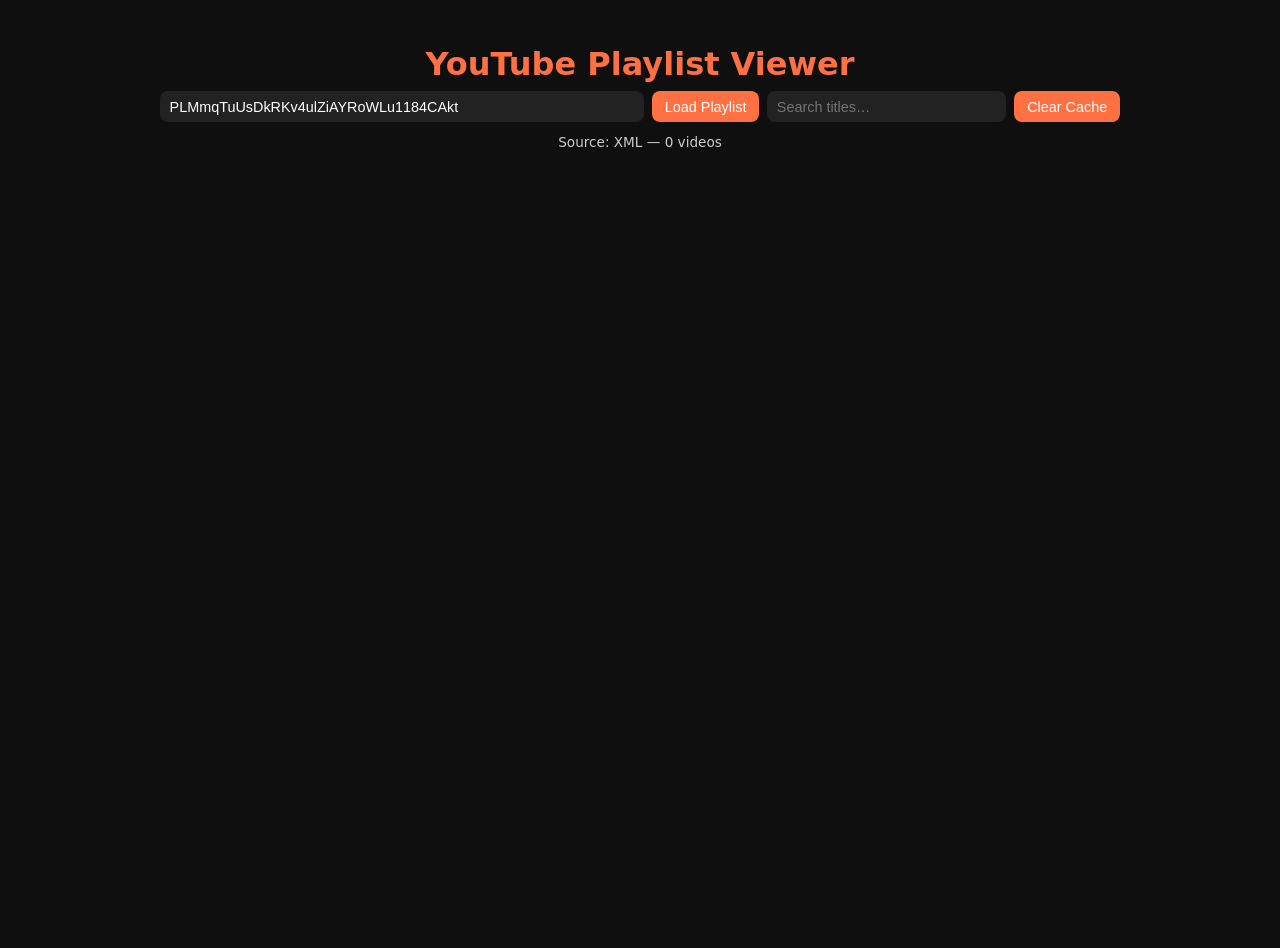
==== commit 13a775e5: "Restore to: Redesign into index script style" ====
--- a/index.html
+++ b/index.html
@@ -7,46 +7,28 @@
   <link rel="stylesheet" href="style.css" />
 </head>
 <body>
-  <header>
-    <h1>YouTube Playlist Viewer</h1>
-    <div id="sourceTag">Source: —</div>
-    <div id="playlistMeta"></div>
+  <h1>YouTube Playlist Viewer</h1>
 
-    <div class="topbar">
-      <input id="playlistIdInput" type="text" placeholder="Paste playlist URL or ID…" />
-      <button id="loadBtn">Load</button>
-      <input id="searchInput" type="text" placeholder="Search titles…" />
-      <button id="clearCacheBtn" title="Clear cache">🧹</button>
-    </div>
-  </header>
+  <div id="controls">
+    <input id="playlistIdInput" type="text" placeholder="Paste playlist URL or ID…" />
+    <button id="loadBtn">Load Playlist</button>
+    <input id="searchInput" type="text" placeholder="Search titles…" />
+    <button id="clearCacheBtn">Clear Cache</button>
+  </div>
 
-  <main id="playlist" class="loading">Loading…</main>
+  <div id="sourceTag"></div>
+  <div id="playlistMeta"></div>
+  <div id="playlist">Loading playlist...</div>
   <div id="sentinel"></div>
 
-  <!-- Player overlay -->
-  <div id="playerOverlay" role="dialog" aria-modal="true" aria-label="Now Playing">
+  <!-- Mini Player -->
+  <div id="playerOverlay" role="dialog" aria-modal="true">
     <div id="playerCard">
+      <button id="playerClose" title="Close">✕</button>
       <iframe id="playerFrame" allow="autoplay; encrypted-media" allowfullscreen></iframe>
     </div>
-
-    <!-- Toolbar (outside iframe to avoid z-index issues on Rabbit) -->
-    <div id="playerToolbar">
-      <!-- Bottom-left aspect presets -->
-      <div id="aspectButtons" aria-label="Aspect presets">
-        <button data-aspect="portrait" title="Portrait">P</button>
-        <button data-aspect="wide"     title="Widescreen">W</button>
-        <button data-aspect="classic"  title="Classic">C</button>
-        <button data-aspect="square"   title="Square">S</button>
-      </div>
-
-      <!-- Bottom-right close -->
-      <button id="playerClose" title="Close">✕</button>
-    </div>
-
-    <!-- Toast (fade in/out) -->
-    <div id="toast" role="status" aria-live="polite"></div>
   </div>
 
   <script src="script.js" defer></script>
 </body>
-</html>
+</html>
--- a/style.css
+++ b/style.css
@@ -1,165 +1,64 @@
 :root {
-  --accent: #ff7043;
-  --bg: #0f0f0f;
-  --card: #1c1c1c;
-  --text: #ffffff;
-  --muted: #cccccc;
-  --muted-2: #999999;
-  --shadow: rgba(0,0,0,0.4);
-  --shadow-accent: rgba(255,112,67,0.5);
-  --glass: rgba(255,255,255,0.14);
+  --accent:#ff7043;
+  --bg:#0f0f0f;
+  --card:#1c1c1c;
+  --text:#fff;
+  --muted:#ccc;
+  --muted-2:#999;
+  --shadow:rgba(0,0,0,0.4);
+  --shadow-accent:rgba(255,112,67,0.5);
 }
-
-* { box-sizing: border-box; }
-
 body {
-  background: var(--bg);
-  color: var(--text);
-  font-family: system-ui, sans-serif;
-  margin: 0;
-  text-align: center;
+  font-family:system-ui,sans-serif;
+  background:var(--bg);
+  color:var(--text);
+  display:flex;
+  flex-direction:column;
+  align-items:center;
+  padding:1rem;
+  min-height:100svh;
 }
-
-h1 {
-  color: var(--accent);
-  font-size: 1.2rem;
-  margin: .75rem 0 .25rem;
+h1 {color:var(--accent);margin-bottom:.5rem;}
+#controls {
+  display:flex;flex-wrap:wrap;justify-content:center;
+  gap:.5rem;margin-bottom:.75rem;width:100%;max-width:960px;
 }
-
-header { padding: 0 .75rem .25rem; }
-
-.topbar {
-  display: flex; flex-wrap: wrap; gap: .5rem;
-  justify-content: center; align-items: center;
-  margin: .5rem auto; max-width: 980px;
+input[type=text]{background:#222;color:var(--text);border:none;border-radius:8px;padding:.45rem .6rem;font-size:.9rem;}
+#playlistIdInput{flex:1 1 320px;min-width:240px;}
+#searchInput{flex:0 1 220px;}
+button {
+  background:var(--accent);color:#fff;border:none;border-radius:8px;
+  padding:.45rem .8rem;font-size:.9rem;cursor:pointer;transition:background .2s;
 }
-
-input[type="text"] {
-  background:#222; color: var(--text);
-  border:none; border-radius:8px; padding:.45rem .6rem; font-size:.9rem;
+button:hover{background:#ff5722;}
+#sourceTag,#playlistMeta{
+  width:100%;max-width:960px;text-align:center;font-size:.85rem;margin-bottom:.35rem;color:var(--muted);
 }
-#playlistIdInput { min-width: 260px; flex: 1 1 360px; }
-#searchInput     { min-width: 200px; }
-
-button {
-  background: var(--accent); color:#fff;
-  border: none; border-radius: 8px;
-  padding: .45rem .8rem; font-size: .9rem;
-  cursor: pointer; transition: background .2s;
+#playlist{
+  display:grid;grid-template-columns:repeat(auto-fill,minmax(120px,1fr));
+  gap:.8rem;width:100%;max-width:960px;transition:all .2s ease-in-out;min-height:120px;
 }
-button:hover { background: #ff5722; }
-
-#sourceTag, #playlistMeta {
-  color: var(--muted);
-  font-size: .85rem;
-  margin: .25rem auto;
+.video{
+  background:var(--card);border-radius:10px;overflow:hidden;
+  box-shadow:0 2px 6px var(--shadow);transition:transform .2s,box-shadow .2s;
 }
-
-/* Playlist grid (compact) */
-#playlist {
-  display: grid;
-  grid-template-columns: repeat(auto-fill, minmax(120px,1fr));
-  gap: .8rem;
-  max-width: 980px;
-  margin: 0 auto;
-  padding: .75rem;
-  min-height: 140px;
+.video:hover{transform:translateY(-3px);box-shadow:0 4px 12px var(--shadow-accent);}
+.thumb{width:100%;aspect-ratio:16/9;object-fit:cover;}
+.title{padding:.4rem .5rem .6rem;font-size:.8rem;white-space:nowrap;overflow:hidden;text-overflow:ellipsis;}
+a{color:inherit;text-decoration:none;}
+.loading::after{content:"⏳";margin-left:8px;animation:spin 1.2s linear infinite;}
+@keyframes spin{0%{transform:rotate(0)}100%{transform:rotate(360deg)}}
+#playerOverlay{
+  position:fixed;inset:0;background:rgba(0,0,0,.8);display:none;
+  align-items:center;justify-content:center;z-index:9999;padding:1rem;
 }
-.video {
-  background: var(--card);
-  border-radius: 10px;
-  overflow: hidden;
-  box-shadow: 0 2px 6px var(--shadow);
-  transition: transform .2s, box-shadow .2s;
-  text-decoration: none; color: inherit;
+#playerCard{
+  background:#111;width:min(92vw,860px);aspect-ratio:16/9;border-radius:12px;
+  box-shadow:0 10px 30px rgba(0,0,0,.6);position:relative;overflow:hidden;
 }
-.video:hover { transform: translateY(-3px); box-shadow: 0 4px 12px var(--shadow-accent); }
-.thumb { width: 100%; aspect-ratio: 16/9; object-fit: cover; display: block; }
-.title { padding: .4rem .5rem .6rem; font-size: .8rem; white-space: nowrap; overflow: hidden; text-overflow: ellipsis; }
-
-/* Spinner for loading */
-.loading::after {
-  content: "⏳"; display:inline-block; margin-left:.4rem;
-  animation: spin 1.2s linear infinite;
+#playerFrame{width:100%;height:100%;border:0;background:#000;}
+#playerClose{
+  position:absolute;top:8px;right:8px;background:rgba(0,0,0,.6);
+  border:1px solid #444;color:#fff;border-radius:999px;padding:6px 10px;cursor:pointer;
 }
-@keyframes spin { 0%{transform:rotate(0)} 100%{transform:rotate(360deg)} }
-
-/* Overlay */
-#playerOverlay {
-  position: fixed; inset: 0;
-  background: rgba(0,0,0,0.85);
-  display: none; /* toggled to flex */
-  justify-content: center; align-items: center; flex-direction: column;
-  z-index: 9999; padding: 1rem;
-}
-
-#playerCard {
-  background: #111;
-  width: min(92vw, 860px);
-  aspect-ratio: 16/9;
-  border-radius: 12px;
-  box-shadow: 0 10px 30px rgba(0,0,0,0.6);
-  position: relative; overflow: hidden;
-  transition: width .25s ease, aspect-ratio .25s ease;
-}
-
-#playerFrame {
-  width: 100%; height: 100%;
-  border: 0; background: #000; display: block;
-}
-
-/* Toolbar (kept outside iframe layer to avoid Rabbit z-index issues) */
-#playerToolbar {
-  position: fixed;
-  inset-inline: 0;
-  bottom: 10px;
-  display: flex; justify-content: space-between; align-items: center;
-  padding: 0 10px; z-index: 10000; pointer-events: none;
-}
-
-#aspectButtons {
-  position: absolute;
-  left: 10px; bottom: 10px;
-  display: flex; flex-direction: column; gap: 6px;
-  pointer-events: auto;
-}
-
-#aspectButtons button, #playerClose {
-  border: none; border-radius: 8px;
-  background: var(--glass);
-  color: #fff; backdrop-filter: blur(4px);
-  padding: 6px 10px; font-size: .9rem;
-}
-
-/* Close sits bottom-right */
-#playerClose {
-  position: absolute; right: 10px; bottom: 10px;
-  background: rgba(255,0,0,0.25);
-  pointer-events: auto;
-}
-
-/* Aspect presets (always fit viewport width) */
-#playerCard.aspect-portrait { width: 90vw; aspect-ratio: 9/16; }
-#playerCard.aspect-wide     { width: 95vw; aspect-ratio: 16/9; }
-#playerCard.aspect-classic  { width: 95vw; aspect-ratio: 4/3;  }
-#playerCard.aspect-square   { width: 90vw; aspect-ratio: 1/1;  }
-
-/* Toast (fade only) */
-#toast {
-  position: fixed;
-  left: 50%; bottom: 50%;
-  transform: translate(-50%, 0);
-  background: rgba(0,0,0,0.7);
-  color: #fff; padding: 8px 14px; border-radius: 8px;
-  opacity: 0; pointer-events: none;
-  transition: opacity .28s ease;
-  font-size: .9rem; z-index: 10001;
-}
-#toast.show { opacity: 1; }
-
-/* Tiny screens (Rabbit R1) */
-@media (max-width: 260px) {
-  #aspectButtons { flex-direction: row; gap: 4px; left: 6px; bottom: 6px; }
-  #aspectButtons button { font-size: .8rem; padding: 4px 6px; }
-  #playerClose { right: 6px; bottom: 6px; padding: 4px 8px; }
-}
+#sentinel{width:100%;height:40px;text-align:center;margin-top:1rem;}
